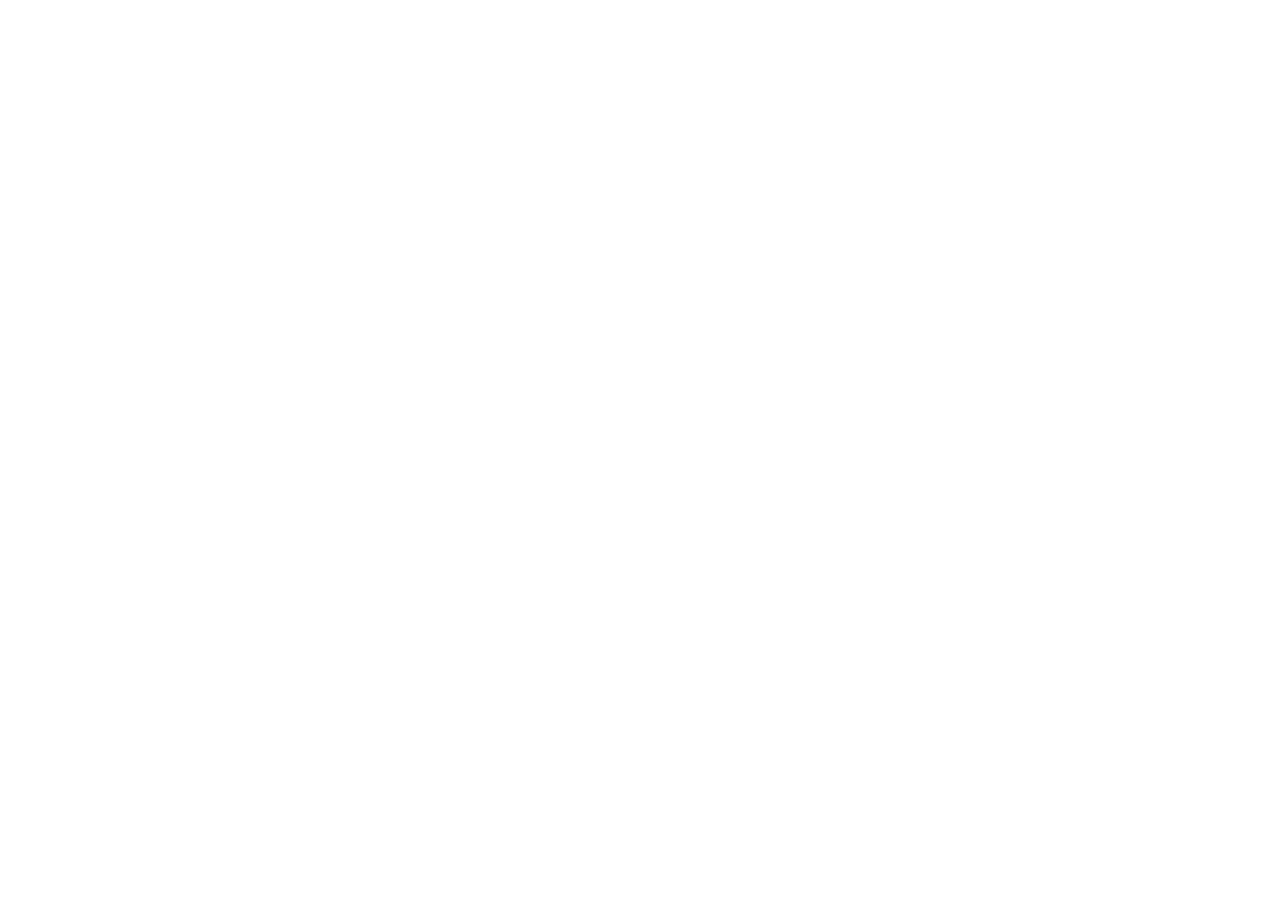
==== index.html @ 7294c960 "initial commit" ====
<!DOCTYPE html>
<html lang="en">
<head>
    <meta charset="UTF-8">
    <meta name="viewport" content="width=device-width, initial-scale=1.0">
    <title>flex and css</title>
    <link rel="stylesheet" href="style.css">
</head>
<body>
    
</body>
</html>
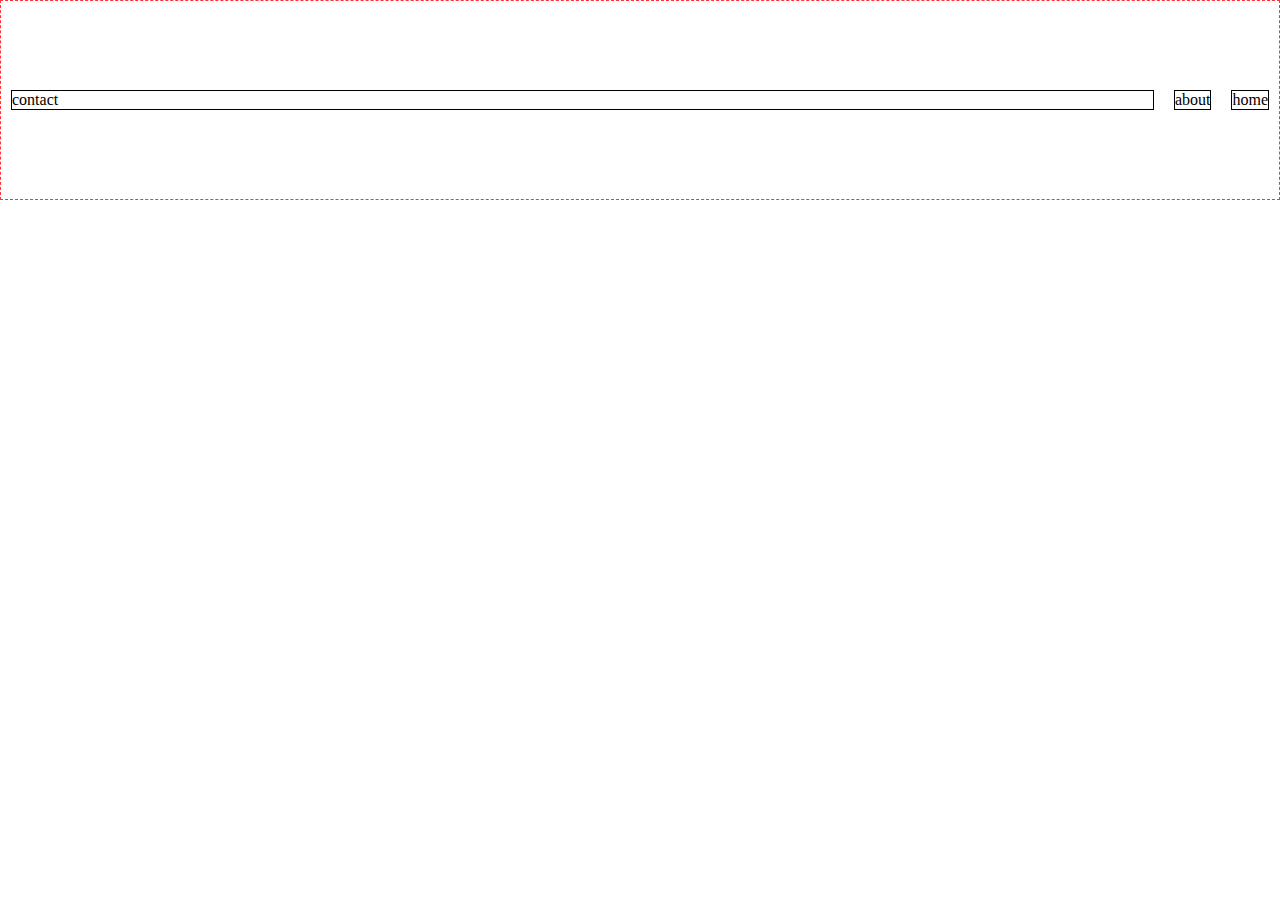
==== commit 279c2ae9: "css flex done" ====
--- a/index.html
+++ b/index.html
@@ -1,12 +1,52 @@
 <!DOCTYPE html>
 <html lang="en">
+
 <head>
     <meta charset="UTF-8">
     <meta name="viewport" content="width=device-width, initial-scale=1.0">
     <title>flex and css</title>
     <link rel="stylesheet" href="style.css">
 </head>
+
 <body>
-    
+    <ul class="navigation">
+        <li>home</li>
+        <li>about</li>
+        <li class="list">contact</li>
+    </ul>
+
+    <!-- <figure class="gallery">
+        <img src="https://picsum.photos/id/100/100" alt="sample photo">
+        <img src="https://picsum.photos/id/104/100" alt="sample photo">
+        <img src="https://picsum.photos/id/108/100" alt="sample photo">
+        <img src="https://picsum.photos/id/107/100" alt="sample photo">
+        <img src="https://picsum.photos/id/109/100" alt="sample photo">
+    </figure> -->
+
+    <!-- <section class="text">
+        <p>Lorem ipsum dolor sit amet consectetur, adipisicing elit. Maxime, a saepe eius incidunt consectetur ut illum?
+            Labore dicta atque quasi blanditiis nihil harum esse nobis quia? In, laborum! Ipsa aut at nesciunt sed
+            assumenda, voluptate numquam rem velit temporibus fugit et, tenetur non reprehenderit debitis? Ullam minus
+            officiis distinctio repellat.</p>
+        <p>Lorem ipsum dolor sit amet consectetur, adipisicing elit. Maxime, a saepe eius incidunt consectetur ut illum?
+            Labore dicta atque quasi blanditiis nihil harum esse nobis quia? In, laborum! Ipsa aut at nesciunt sed
+            assumenda, voluptate numquam rem velit temporibus fugit et, tenetur non reprehenderit debitis? Ullam minus
+            officiis distinctio repellat.</p>
+        <p>Lorem ipsum dolor sit amet consectetur, adipisicing elit. Maxime, a saepe eius incidunt consectetur ut illum?
+            Labore dicta atque quasi blanditiis nihil harum esse nobis quia? In, laborum! Ipsa aut at nesciunt sed
+            assumenda, voluptate numquam rem velit temporibus fugit et, tenetur non reprehenderit debitis? Ullam minus
+            officiis distinctio repellat.</p>
+    </section> -->
+
+        <!-- <figure class="photos">
+        <img class="photo-1"src="https://picsum.photos/id/100/100" alt="sample photo">
+        <img class="photo-2" src="https://picsum.photos/id/104/100" alt="sample photo">
+        <img class="photo-3"src="https://picsum.photos/id/108/100" alt="sample photo">
+    </figure> -->
+
+    <!-- <section class="paragraph">
+        <p>Lorem ipsum</p>
+    </section> -->
 </body>
+
 </html>--- a/style.css
+++ b/style.css
@@ -0,0 +1,80 @@
+* {
+    margin: 0;
+    padding: 0;
+    box-sizing: border-box;
+}
+
+ul.navigation {
+    list-style-type: none;
+    border: 1px dashed #f33;
+    height: 200px;
+    display: flex;
+    justify-content: space-around;
+    flex-direction: row-reverse;
+    align-items: center;
+}
+
+li {
+    border: 1px solid #000;
+    margin: 0 10px;
+}
+
+li.list{
+    flex-grow: 1;
+}
+
+@media (min-width: 500px) {
+    figure.gallery {
+        flex-direction: row;
+    }
+}
+
+@media (max-width: 500px) {
+    figure.gallery {
+        flex-direction: column;
+    }
+}
+
+figure.gallery {
+    display: flex;
+    height: 100vh;
+    /* width: 100vw; */
+    align-items: center;
+    justify-content: space-evenly;
+    flex-wrap: nowrap;
+
+}
+
+section.text {
+    display: flex;
+    height: 300px;
+    border: 3px solid #f33;
+    justify-content: space-evenly;
+    align-items: flex-end;
+}
+
+section.paragraph {
+    display: flex;
+    height: 100vh;
+    align-items: flex-end;
+    justify-content: flex-end;
+}
+
+figure.photos {
+    display: flex;
+    flex-direction: column;
+    height: 100vh;
+    justify-content: space-between;
+}
+
+img.photo-1 {
+    align-self: flex-start;
+}
+
+img.photo-2 {
+align-self: center;
+}
+
+img.photo-3 {
+    align-self: flex-end;
+}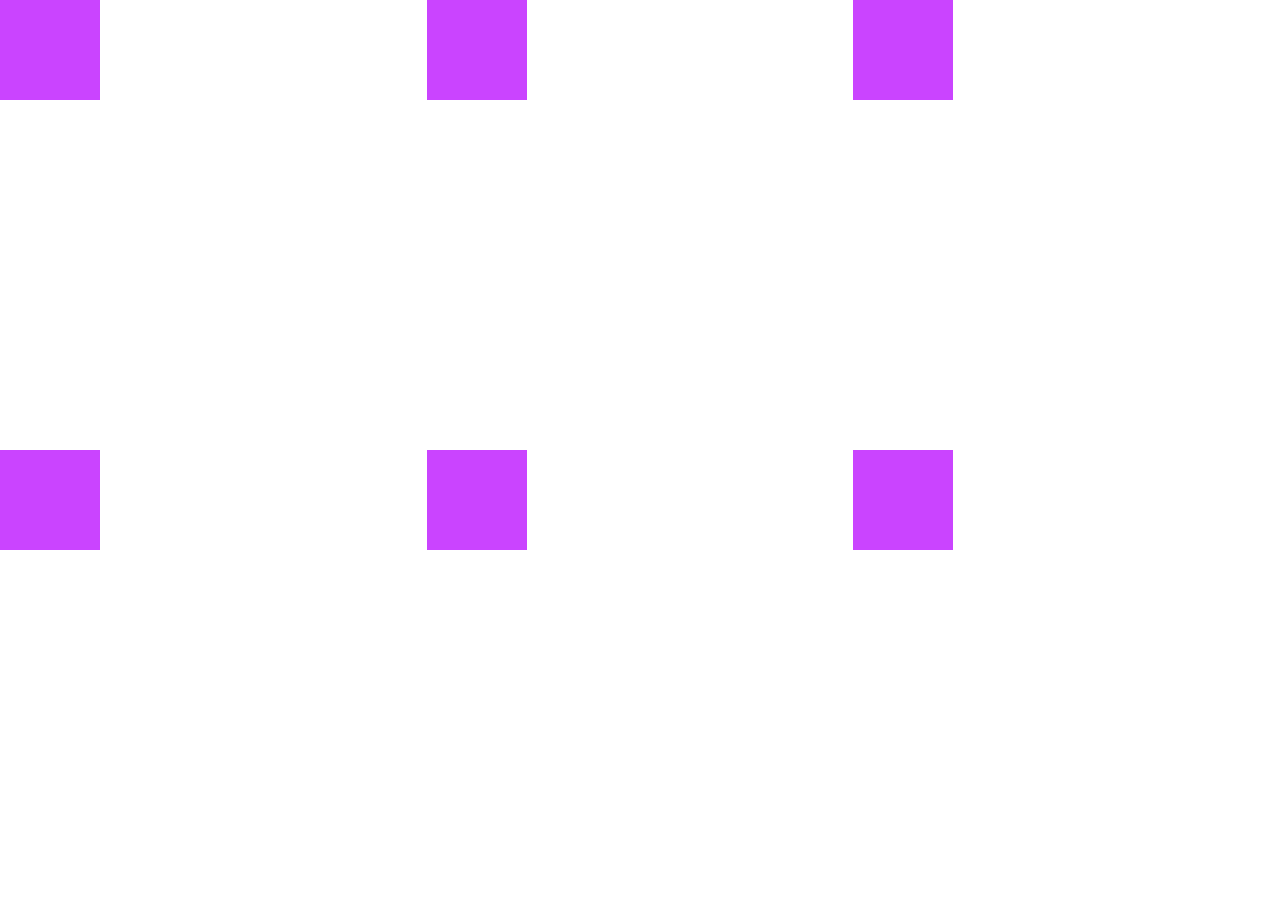
==== commit 897dd509: "commit on master" ====
--- a/index.html
+++ b/index.html
@@ -1,52 +1,20 @@
 <!DOCTYPE html>
 <html lang="en">
-
 <head>
     <meta charset="UTF-8">
     <meta name="viewport" content="width=device-width, initial-scale=1.0">
-    <title>flex and css</title>
+    <title>css grid</title>
     <link rel="stylesheet" href="style.css">
 </head>
-
 <body>
-    <ul class="navigation">
-        <li>home</li>
-        <li>about</li>
-        <li class="list">contact</li>
-    </ul>
-
-    <!-- <figure class="gallery">
-        <img src="https://picsum.photos/id/100/100" alt="sample photo">
-        <img src="https://picsum.photos/id/104/100" alt="sample photo">
-        <img src="https://picsum.photos/id/108/100" alt="sample photo">
-        <img src="https://picsum.photos/id/107/100" alt="sample photo">
-        <img src="https://picsum.photos/id/109/100" alt="sample photo">
-    </figure> -->
-
-    <!-- <section class="text">
-        <p>Lorem ipsum dolor sit amet consectetur, adipisicing elit. Maxime, a saepe eius incidunt consectetur ut illum?
-            Labore dicta atque quasi blanditiis nihil harum esse nobis quia? In, laborum! Ipsa aut at nesciunt sed
-            assumenda, voluptate numquam rem velit temporibus fugit et, tenetur non reprehenderit debitis? Ullam minus
-            officiis distinctio repellat.</p>
-        <p>Lorem ipsum dolor sit amet consectetur, adipisicing elit. Maxime, a saepe eius incidunt consectetur ut illum?
-            Labore dicta atque quasi blanditiis nihil harum esse nobis quia? In, laborum! Ipsa aut at nesciunt sed
-            assumenda, voluptate numquam rem velit temporibus fugit et, tenetur non reprehenderit debitis? Ullam minus
-            officiis distinctio repellat.</p>
-        <p>Lorem ipsum dolor sit amet consectetur, adipisicing elit. Maxime, a saepe eius incidunt consectetur ut illum?
-            Labore dicta atque quasi blanditiis nihil harum esse nobis quia? In, laborum! Ipsa aut at nesciunt sed
-            assumenda, voluptate numquam rem velit temporibus fugit et, tenetur non reprehenderit debitis? Ullam minus
-            officiis distinctio repellat.</p>
-    </section> -->
-
-        <!-- <figure class="photos">
-        <img class="photo-1"src="https://picsum.photos/id/100/100" alt="sample photo">
-        <img class="photo-2" src="https://picsum.photos/id/104/100" alt="sample photo">
-        <img class="photo-3"src="https://picsum.photos/id/108/100" alt="sample photo">
-    </figure> -->
-
-    <!-- <section class="paragraph">
-        <p>Lorem ipsum</p>
-    </section> -->
+    <section>
+        <div></div>
+        <div></div>
+        <div></div>
+        <div></div>
+        <div></div>
+        <div></div>
+    </section>
+    
 </body>
-
 </html>--- a/style.css
+++ b/style.css
@@ -1,80 +1,37 @@
 * {
     margin: 0;
     padding: 0;
-    box-sizing: border-box;
 }
 
-ul.navigation {
-    list-style-type: none;
-    border: 1px dashed #f33;
-    height: 200px;
-    display: flex;
-    justify-content: space-around;
-    flex-direction: row-reverse;
-    align-items: center;
+/* div {
+    background-color: #008000;
+    height: 50px;
+    margin-top: 1px;
+} */
+
+/* section {
+    display: grid;
+    grid-gap: 1px;
+    grid-column-gap: 5px;
+    grid-row-gap: 10px;
+    height: 100vh;
+    grid-template-columns: 1fr 1fr 1fr;
+    grid-template-columns: repeat(3, 1fr);
+    grid-template-rows: 1fr 1fr;
+    grid-template-rows: repeat(2, 1fr);
+} */
+
+div {
+    background-color: #ca44ff;
+    width: 100px;
+    height: 100px;
+    /* justify-self: center;
+    align-self: center; */
 }
 
-li {
-    border: 1px solid #000;
-    margin: 0 10px;
-}
-
-li.list{
-    flex-grow: 1;
-}
-
-@media (min-width: 500px) {
-    figure.gallery {
-        flex-direction: row;
-    }
-}
-
-@media (max-width: 500px) {
-    figure.gallery {
-        flex-direction: column;
-    }
-}
-
-figure.gallery {
-    display: flex;
+section {
+    display: grid;
     height: 100vh;
-    /* width: 100vw; */
-    align-items: center;
-    justify-content: space-evenly;
-    flex-wrap: nowrap;
-
-}
-
-section.text {
-    display: flex;
-    height: 300px;
-    border: 3px solid #f33;
-    justify-content: space-evenly;
-    align-items: flex-end;
-}
-
-section.paragraph {
-    display: flex;
-    height: 100vh;
-    align-items: flex-end;
-    justify-content: flex-end;
-}
-
-figure.photos {
-    display: flex;
-    flex-direction: column;
-    height: 100vh;
-    justify-content: space-between;
-}
-
-img.photo-1 {
-    align-self: flex-start;
-}
-
-img.photo-2 {
-align-self: center;
-}
-
-img.photo-3 {
-    align-self: flex-end;
+    grid-template-columns: repeat(3, 1fr);
+    grid-template-rows: repeat(2, 1fr);
 }